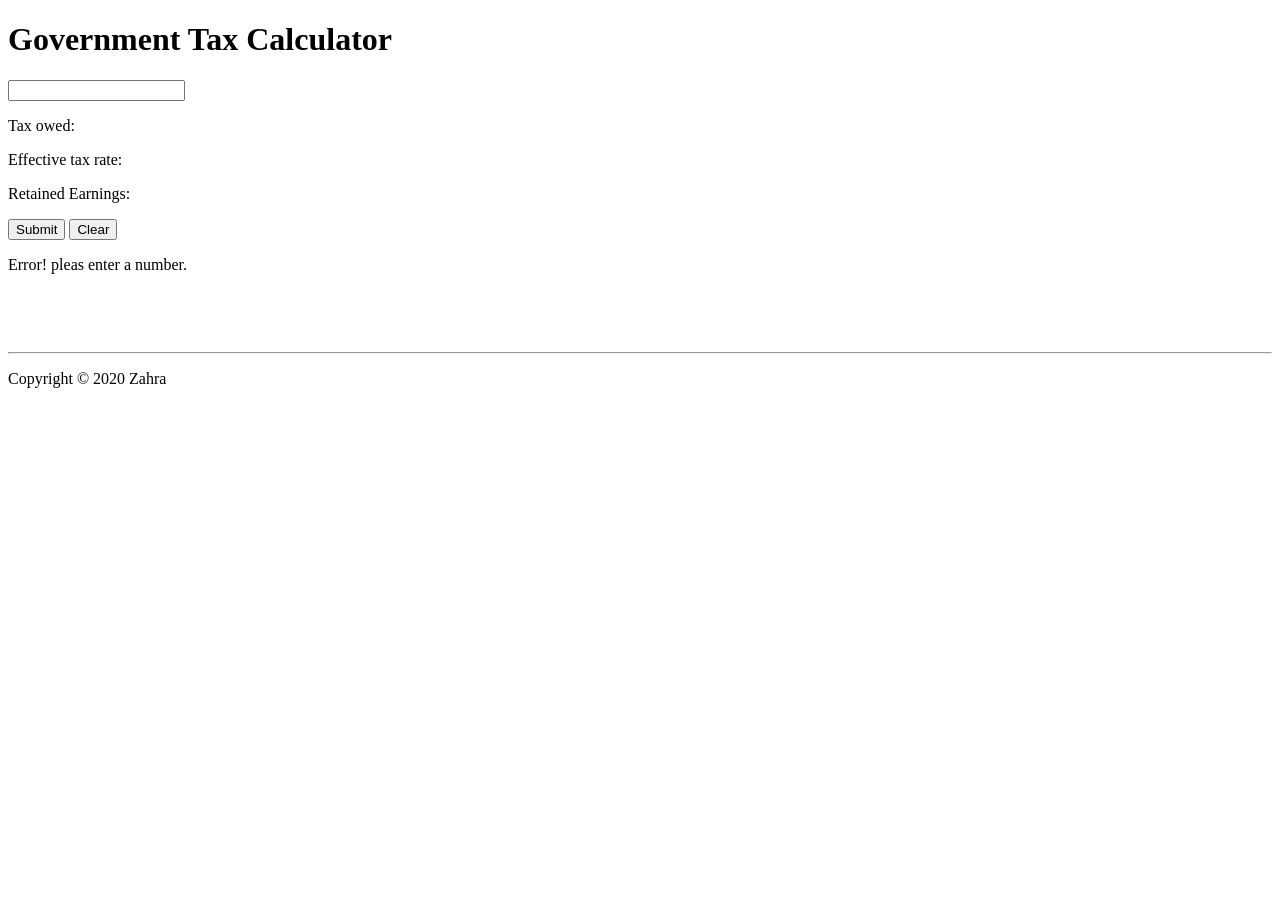
==== Assignment#2/index.html @ 630e35cd "README.md #Tax Calculator" ====
<!DOCTYPE html>
<html lang="en"> 
    <head>
        <title>Government Tax Calculator</title>
        <meta charset="UTF-8" />
    </head>
    <body>
        <header>
            <h1>Government Tax Calculator</h1>
        </header>
        <main>
            <div>
                <section>
                    <input type="text" name="income" id="income" />
                    <p>Tax owed: <span id="taxOwed"></span></p>
                    <p>Effective tax rate: <span id="effectiveTax"></span></p>
                    <p>Retained Earnings: <span id="retained"></span></p>
                </section>
                <section>
                    <button id="submit">Submit</button>
                    <button id="clear">Clear</button>
                </section>
            </div>
            <div>
                <p id="error">Error! pleas enter a number.</p>
            </div>
        </main>
        <br><br>
        <br><hr>
        <footer>
            <p>Copyright &copy; 2020 Zahra<p>
        </footer>
        <script src="./index.js"></script>
    </body>
</html>
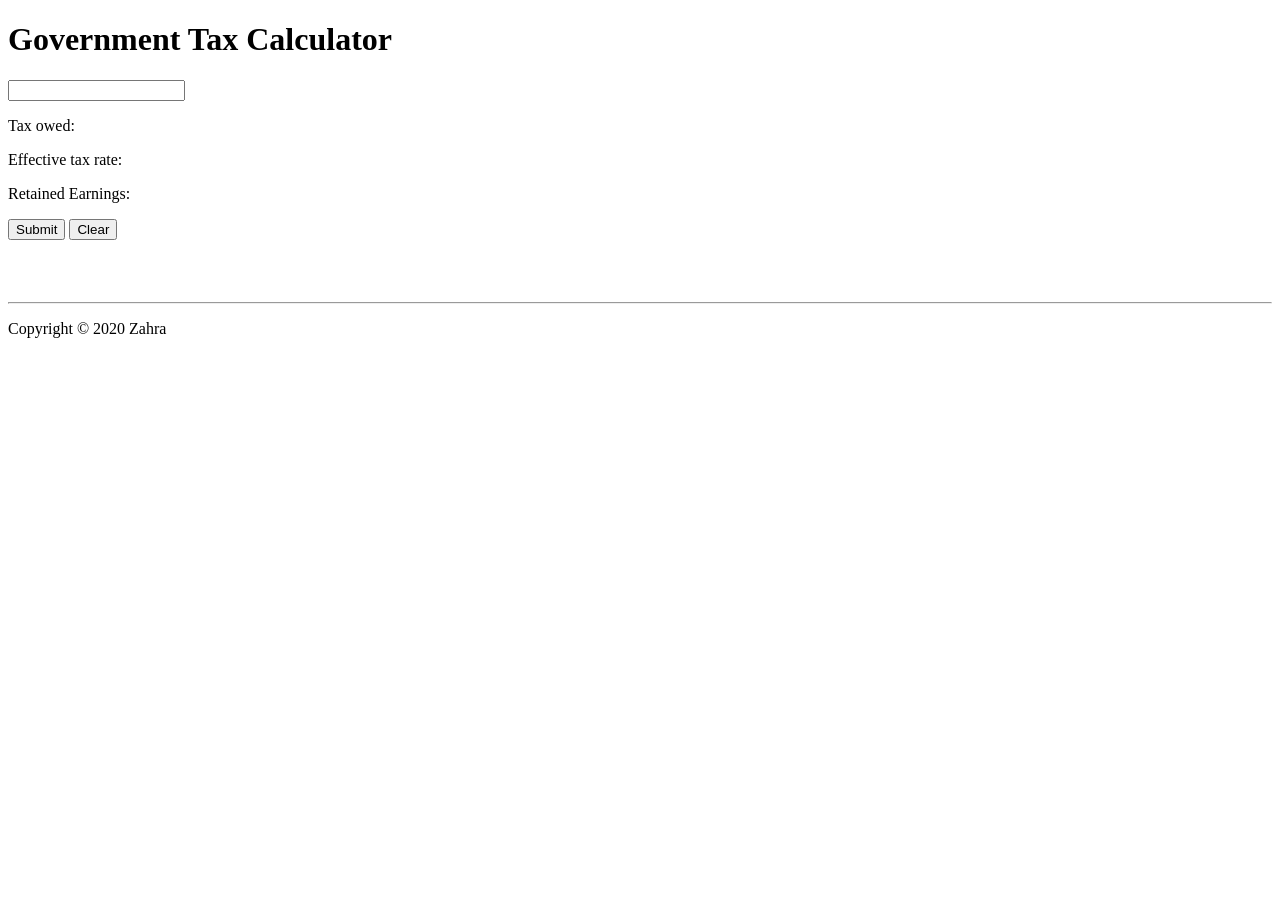
==== commit 02994491: "index.html" ====
--- a/Assignment#2/index.html
+++ b/Assignment#2/index.html
@@ -9,7 +9,7 @@
             <h1>Government Tax Calculator</h1>
         </header>
         <main>
-            <div>
+            <div id="data">
                 <section>
                     <input type="text" name="income" id="income" />
                     <p>Tax owed: <span id="taxOwed"></span></p>
@@ -21,9 +21,6 @@
                     <button id="clear">Clear</button>
                 </section>
             </div>
-            <div>
-                <p id="error">Error! pleas enter a number.</p>
-            </div>
         </main>
         <br><br>
         <br><hr>
